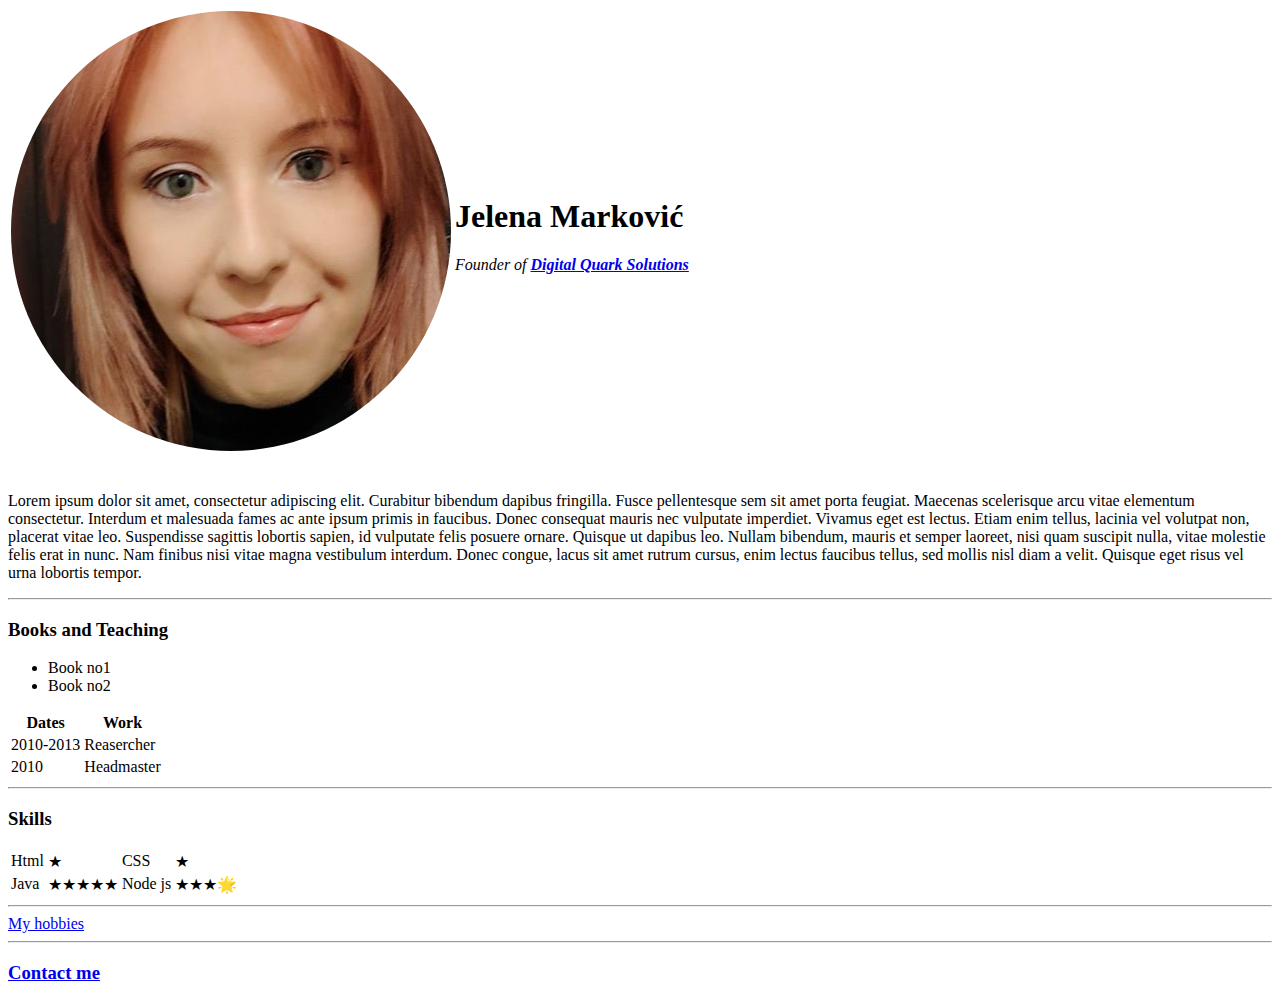
==== index.html @ 4aa1f820 "Add files via upload" ====
<!DOCTYPE html>
<html lang="sr">

<head>
    <meta charset="utf-8">
    <title>&#11088; Jelena's personal site</title>
</head>

<body>
    <table>
        <tr>
            <td> <img src="circle-cropped.png" alt="Ivanova slika">
            </td>
            <td>
                <h1>Jelena Marković</h1>
                <p><em>Founder of <a href="https://www.kozmo.rs/kosa/farbanje-kose/blans-za-kosu"><strong>Digital Quark
                                Solutions</strong></a></em></p>
            </td>
        </tr>
    </table>
    <br>
    <p>Lorem ipsum dolor sit amet, consectetur adipiscing elit. Curabitur bibendum dapibus fringilla. Fusce pellentesque
        sem sit amet porta feugiat. Maecenas scelerisque arcu vitae elementum consectetur. Interdum et malesuada fames
        ac ante ipsum primis in faucibus. Donec consequat mauris nec vulputate imperdiet. Vivamus eget est lectus. Etiam
        enim tellus, lacinia vel volutpat non, placerat vitae leo. Suspendisse sagittis lobortis sapien, id vulputate
        felis posuere ornare. Quisque ut dapibus leo. Nullam bibendum, mauris et semper laoreet, nisi quam suscipit
        nulla, vitae molestie felis erat in nunc. Nam finibus nisi vitae magna vestibulum interdum. Donec congue, lacus
        sit amet rutrum cursus, enim lectus faucibus tellus, sed mollis nisl diam a velit. Quisque eget risus vel urna
        lobortis tempor.
    </p>
    <hr>
    <h3>Books and Teaching</h3>
    <ul>
        <li>Book no1</li>
        <li>Book no2</li>

    </ul>
    <table>
        <thead>
            <th>Dates</th>
            <th>Work</th>
        </thead>
        <tbody>
            <tr>
                <td>2010-2013</td>
                <td>Reasercher</td>
            </tr>
            <tr>
                <td>2010</td>
                <td>Headmaster</td>
            </tr>
        </tbody>
        <tfoot></tfoot>

    </table>
    <hr>
    <h3>Skills</h3>
    <table>
        <tbody>


            <tr>
                <td>Html</td>
                <td>&#9733;</td>
                <td>CSS</td>
                <td>&#9733;</td>

            </tr>

            <tr>
                <td>Java</td>
                <td>&#9733;&#9733;&#9733;&#9733;&#9733;</td>
                <td>Node js</td>
                <td>&#9733;&#9733;&#9733;&#127775;</td>

            </tr>

        </tbody>

    </table>
    <hr>
    <a href="hobbies.html">My hobbies</a>
    <hr>
    <h3><a href="contacts.html">Contact me</a></h3>

</body>

</html>
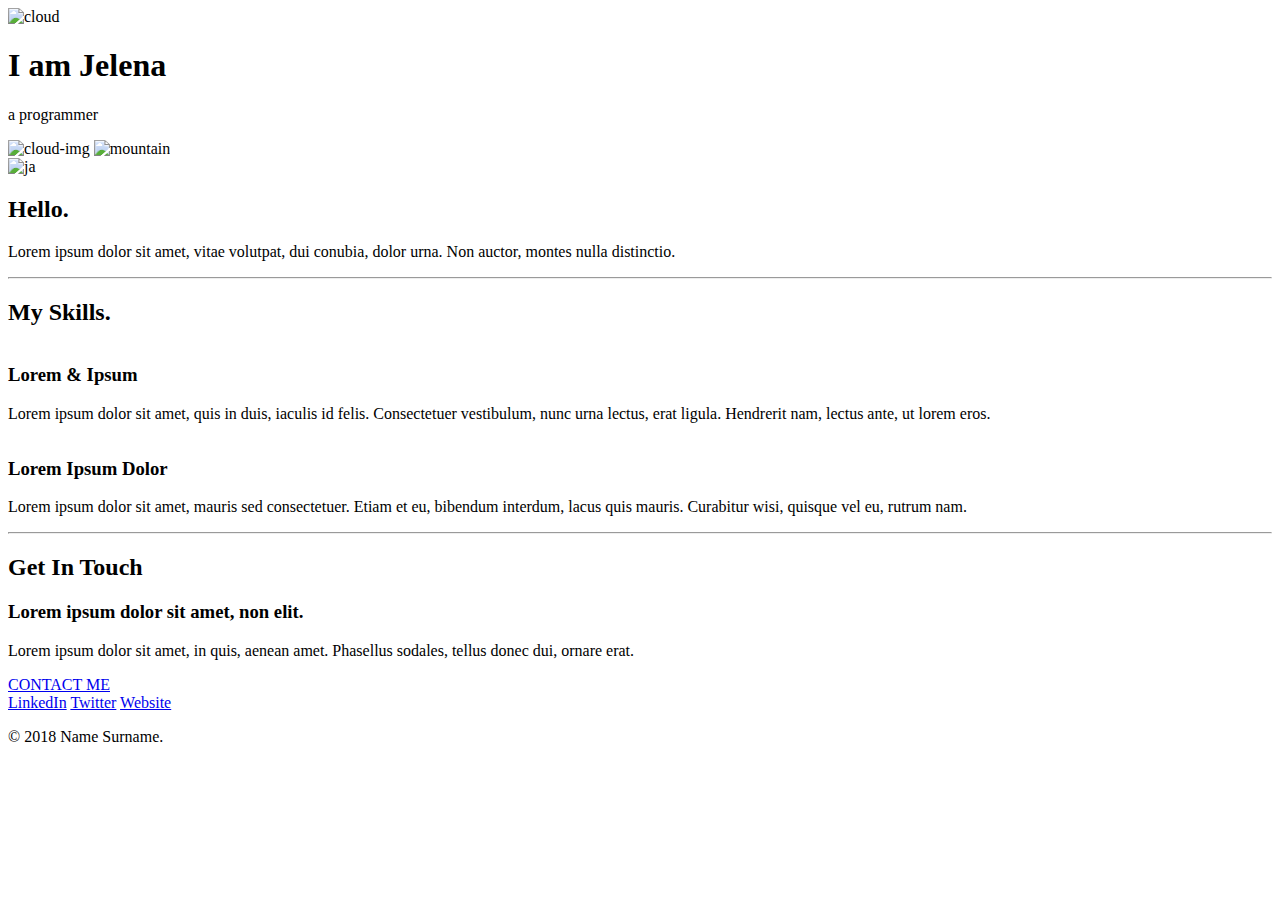
==== commit 47054480: "Add files via upload" ====
--- a/index.html
+++ b/index.html
@@ -1,88 +1,73 @@
-<!DOCTYPE html>
-<html lang="sr">
+<html lang="en">
 
 <head>
-    <meta charset="utf-8">
-    <title>&#11088; Jelena's personal site</title>
+    <meta charset="UTF-8">
+    <meta http-equiv="X-UA-Compatible" content="IE=edge">
+    <meta name="viewport" content="width=device-width, initial-scale=1.0">
+    <title>Jelena Markovic</title>
+    <link rel="stylesheet" href="css/styles.css">
+    <link rel="icon" href="favicon.ico">
+    <link rel="preconnect" href="https://fonts.gstatic.com">
+    <link href="https://fonts.googleapis.com/css2?family=Merriweather:wght@300&family=Sacramento&display=swap"
+        rel="stylesheet">
 </head>
 
 <body>
-    <table>
-        <tr>
-            <td> <img src="circle-cropped.png" alt="Ivanova slika">
-            </td>
-            <td>
-                <h1>Jelena Marković</h1>
-                <p><em>Founder of <a href="https://www.kozmo.rs/kosa/farbanje-kose/blans-za-kosu"><strong>Digital Quark
-                                Solutions</strong></a></em></p>
-            </td>
-        </tr>
-    </table>
-    <br>
-    <p>Lorem ipsum dolor sit amet, consectetur adipiscing elit. Curabitur bibendum dapibus fringilla. Fusce pellentesque
-        sem sit amet porta feugiat. Maecenas scelerisque arcu vitae elementum consectetur. Interdum et malesuada fames
-        ac ante ipsum primis in faucibus. Donec consequat mauris nec vulputate imperdiet. Vivamus eget est lectus. Etiam
-        enim tellus, lacinia vel volutpat non, placerat vitae leo. Suspendisse sagittis lobortis sapien, id vulputate
-        felis posuere ornare. Quisque ut dapibus leo. Nullam bibendum, mauris et semper laoreet, nisi quam suscipit
-        nulla, vitae molestie felis erat in nunc. Nam finibus nisi vitae magna vestibulum interdum. Donec congue, lacus
-        sit amet rutrum cursus, enim lectus faucibus tellus, sed mollis nisl diam a velit. Quisque eget risus vel urna
-        lobortis tempor.
-    </p>
+    <div class="top-container">
+        <img class="top-cloud" src="images/cloud.png" alt="cloud">
+        <h1>I am Jelena</h1>
+        <p>a programmer</p>
+        <img class="bottom-cloud" src="images/cloud.png" alt="cloud-img">
+        <img src="images/mountain.png" alt="mountain">
+    </div>
+
+    <div class="middle-container">
+        <div class="profile">
+            <img class="jelena" src="images/jelenaM.png" alt="ja">
+            <h2>Hello.</h2>
+            <p class="intro">Lorem ipsum dolor sit amet, vitae volutpat, dui conubia, dolor urna. Non auctor, montes
+                nulla
+                distinctio.</p>
+        </div>
+
+    </div>
     <hr>
-    <h3>Books and Teaching</h3>
-    <ul>
-        <li>Book no1</li>
-        <li>Book no2</li>
+    <div class="skills">
+        <h2>My Skills.</h2>
+        <div class="skill-row">
+            <img class="comp" src="images/computer.png" alt="">
+            <h3>Lorem & Ipsum</h3>
+            <p class="code-clear">Lorem ipsum dolor sit amet, quis in duis, iaculis id felis. Consectetuer
+                vestibulum, nunc urna
+                lectus, erat
+                ligula. Hendrerit nam, lectus ante, ut lorem eros.</p>
+        </div>
+        <div class="skill-row">
+            <img class="chillies" src="images/chillies.png" alt="">
+            <h3>Lorem Ipsum Dolor</h3>
+            <p class="chilli-clear">Lorem ipsum dolor sit amet, mauris sed consectetuer. Etiam et eu, bibendum
+                interdum, lacus quis
+                mauris.
+                Curabitur wisi, quisque vel eu, rutrum nam.</p>
+        </div>
 
-    </ul>
-    <table>
-        <thead>
-            <th>Dates</th>
-            <th>Work</th>
-        </thead>
-        <tbody>
-            <tr>
-                <td>2010-2013</td>
-                <td>Reasercher</td>
-            </tr>
-            <tr>
-                <td>2010</td>
-                <td>Headmaster</td>
-            </tr>
-        </tbody>
-        <tfoot></tfoot>
-
-    </table>
-    <hr>
-    <h3>Skills</h3>
-    <table>
-        <tbody>
+        <hr>
+        <div class="contact-me">
+            <h2>Get In Touch</h2>
+            <h3>Lorem ipsum dolor sit amet, non elit.</h3>
+            <p>Lorem ipsum dolor sit amet, in quis, aenean amet. Phasellus sodales, tellus donec dui, ornare erat.
+            </p>
+            <a class="btn" href="mailto:name@email.com">CONTACT ME</a>
+        </div>
+    </div>
 
 
-            <tr>
-                <td>Html</td>
-                <td>&#9733;</td>
-                <td>CSS</td>
-                <td>&#9733;</td>
-
-            </tr>
-
-            <tr>
-                <td>Java</td>
-                <td>&#9733;&#9733;&#9733;&#9733;&#9733;</td>
-                <td>Node js</td>
-                <td>&#9733;&#9733;&#9733;&#127775;</td>
-
-            </tr>
-
-        </tbody>
-
-    </table>
-    <hr>
-    <a href="hobbies.html">My hobbies</a>
-    <hr>
-    <h3><a href="contacts.html">Contact me</a></h3>
-
+    <div class="bottom-container">
+        <a class="footer-link" href="https://www.linkedin.com/">LinkedIn</a>
+        <a class="footer-link" href="https://twitter.com/">Twitter</a>
+        <a class="footer-link" href="https://www.appbrewery.co/">Website</a>
+        <p class="name-sur">© 2018 Name Surname.</p>
+    </div>
 </body>
 
 </html>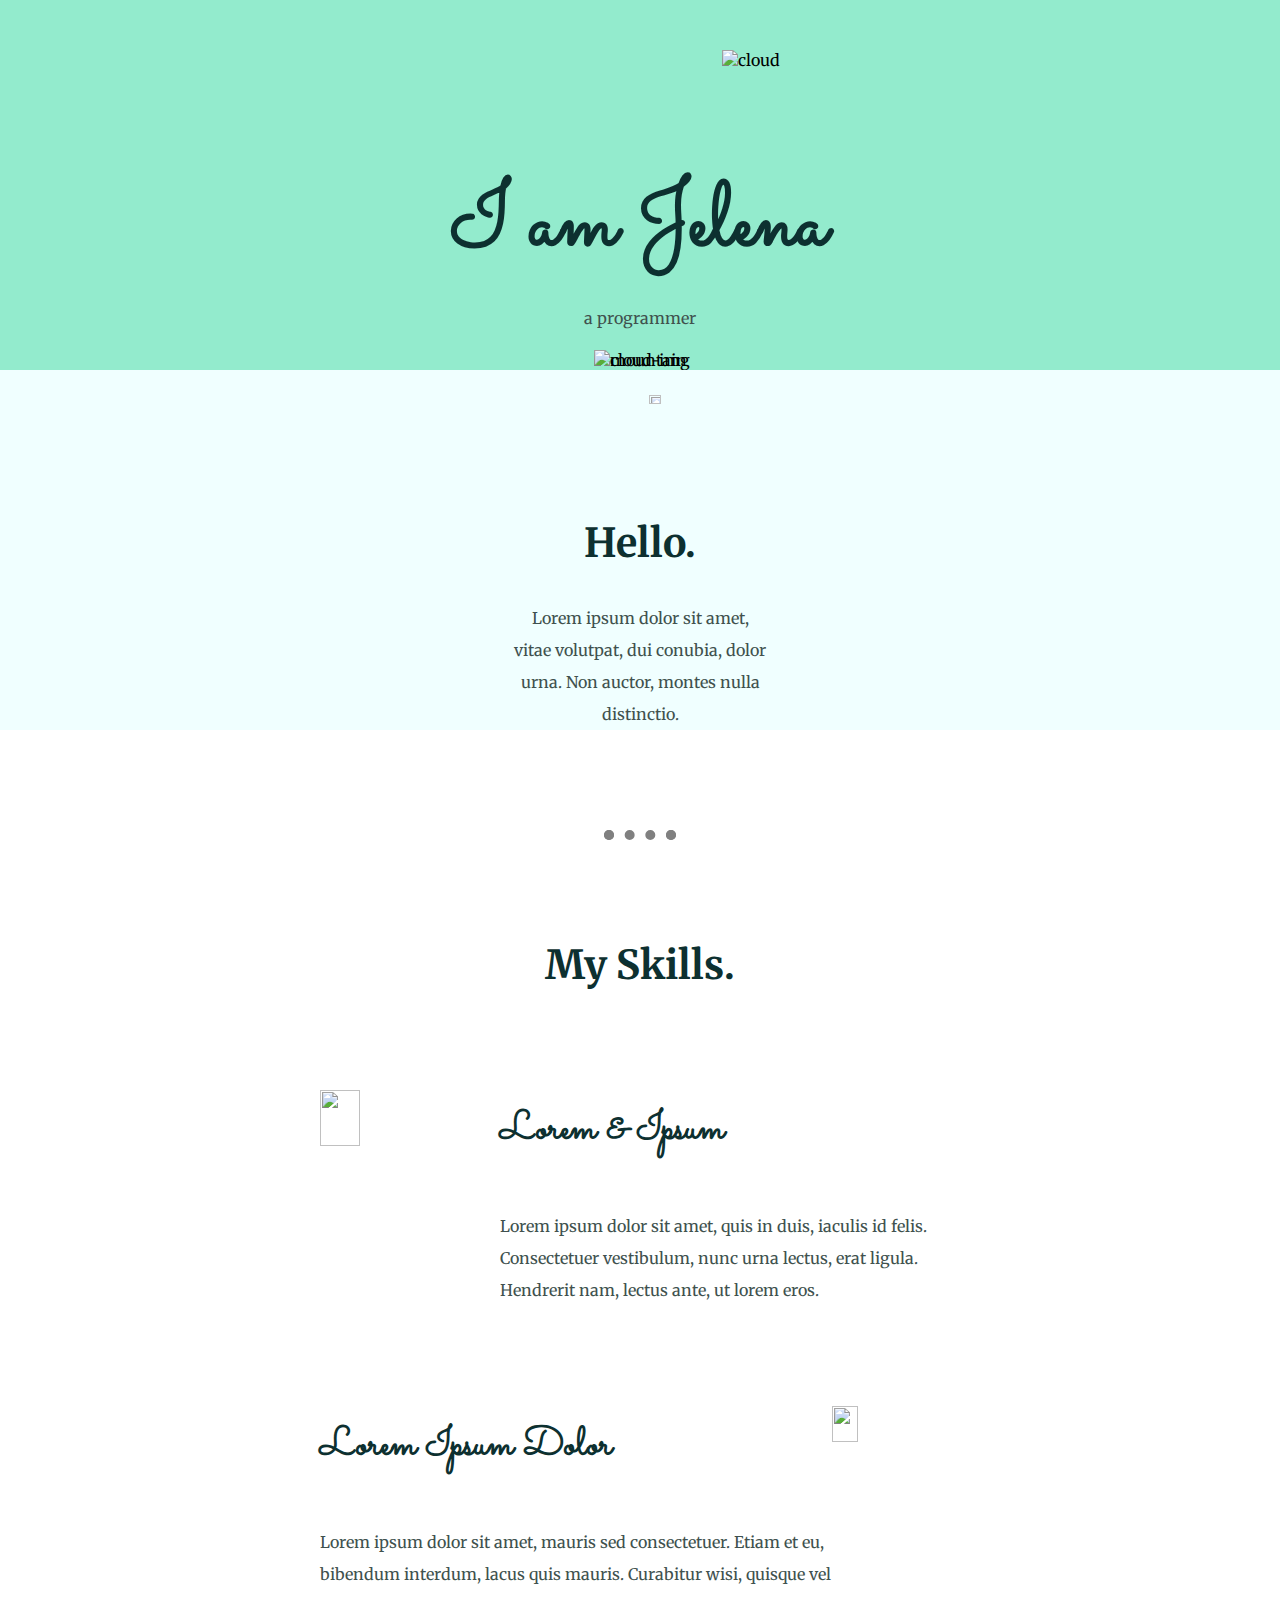
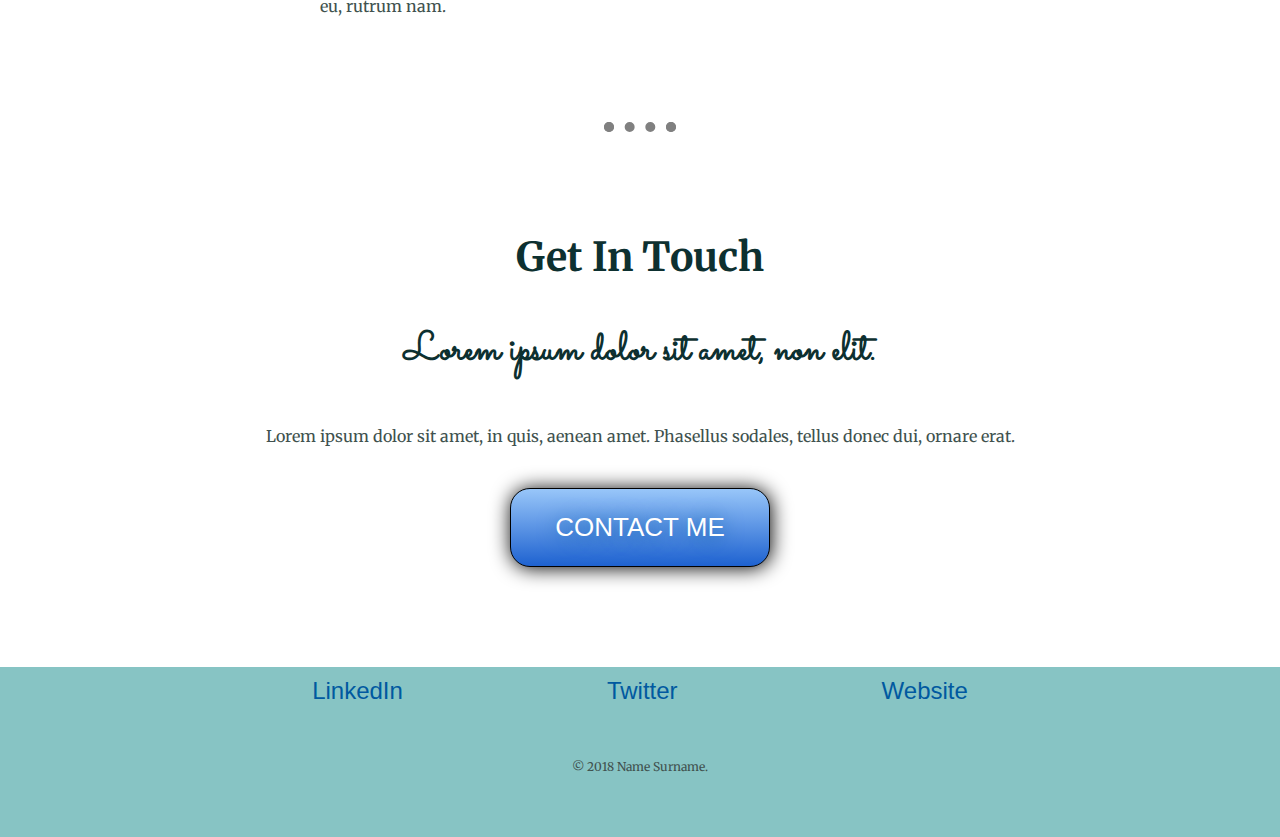
==== commit c0dd9fb5: "Update index.html" ====
--- a/index.html
+++ b/index.html
@@ -5,7 +5,7 @@
     <meta http-equiv="X-UA-Compatible" content="IE=edge">
     <meta name="viewport" content="width=device-width, initial-scale=1.0">
     <title>Jelena Markovic</title>
-    <link rel="stylesheet" href="css/styles.css">
+    <link rel="stylesheet" href="styles.css">
     <link rel="icon" href="favicon.ico">
     <link rel="preconnect" href="https://fonts.gstatic.com">
     <link href="https://fonts.googleapis.com/css2?family=Merriweather:wght@300&family=Sacramento&display=swap"
@@ -70,4 +70,4 @@
     </div>
 </body>
 
-</html>+</html>
--- a/styles.css
+++ b/styles.css
@@ -0,0 +1,186 @@
+
+
+h1 {
+    margin-bottom: 0;
+    display: inline-block;
+    margin-top: 100px auto 0 auto;
+    font-size: 562.5%;
+    font-family: 'Sacramento', cursive;
+    color:#0d3030;
+
+}
+
+body {
+    margin: 0;
+    margin-bottom: 0;
+    text-align: center;
+    font-family: 'Merriweather', serif;
+    
+    
+ }
+
+ h2 {
+    font-family: 'Merriweather', cursive;
+    font-size: 2.5rem;
+     color: #0d3030;
+     
+ }
+
+ h3 {
+    font-family: 'Sacramento', cursive;
+     color: #0d3030;
+     font-size: 2.5rem;
+
+     
+   
+}
+
+ p{
+     font-size: 2rem;
+     margin-top: 10px;
+     color: #40514E;
+     font-size: 1rem;
+     font-weight: normal;
+     line-height: 2;
+
+ }
+
+.middle-container {
+    background-color: azure;
+
+    
+}
+
+
+.bottom-container {
+    background-color: rgb(135, 196, 196);
+    width: auto;
+    height: 150px;
+    padding: 10;
+    
+}
+.bottom-cloud {
+    position: absolute;
+}
+
+.top-cloud {
+    position: absolute;
+     
+     right: 500px;
+     top: 50px;
+
+}
+
+.top-container {
+    position: relative;
+    padding-top: 100px ;
+    background-color: rgb(147, 235, 205);
+    
+}
+
+.footer-link {
+    color: #0059A0;
+    text-decoration: none;
+    font-family: Arial, Helvetica, sans-serif;
+    padding: 100px;
+    font-size: 1.5rem;
+
+    
+    
+    
+    
+}
+
+.footer-link:hover{
+    color: #FFFFFF;
+}
+.btn {
+    color: #0d3030;
+
+}
+
+.skill-row {
+    width: 50%;
+    margin: 100px auto 100px auto;
+    text-align: left;
+    line-height: 2;
+}
+.chillies {
+    width: 20%;
+    float: right;
+    
+    
+}
+.comp {
+    width: 25%;
+    float: left;
+    margin-right: 20px;
+}
+.jelena {
+    width: 10%;
+    margin-top: 25px;
+    margin-left: 30px;
+}
+ 
+hr {
+    border: 10px dotted grey;
+    border-bottom: none;
+    width: 4%;
+    margin: 100px auto;
+    
+}
+.btn {
+    background: #98C6F9;
+   background-image: -webkit-linear-gradient(top, #98C6F9, #1E62D0);
+   background-image: -moz-linear-gradient(top, #98C6F9, #1E62D0);
+   background-image: -ms-linear-gradient(top, #98C6F9, #1E62D0);
+   background-image: -o-linear-gradient(top, #98C6F9, #1E62D0);
+   background-image: -webkit-gradient(to bottom, #98C6F9, #1E62D0);
+   -webkit-border-radius: 20px;
+   -moz-border-radius: 20px;
+   border-radius: 20px;
+   height: 19px;
+   line-height: 19px;
+   color: #FFFFFF;
+   font-family: Arial;
+   width: 136px;
+   font-size: 26px;
+   font-weight: 100;
+   padding: 29px;
+   -webkit-box-shadow: 1px 1px 20px 0 #000000;
+   -moz-box-shadow: 1px 1px 20px 0 #000000;
+   box-shadow: 1px 1px 20px 0 #000000;
+   text-shadow: 1px 1px 20px #0059A0;
+   border: solid #000000 1px;
+   text-decoration: none;
+   display: inline-block;
+   cursor: pointer;
+   text-align: center;
+   width: 200px;
+   margin-bottom: 100px;
+   margin-top: 20px;
+}
+
+.btn:hover {
+    border: solid #337FED 1px;
+    background: #1E62D0;
+    background-image: -webkit-linear-gradient(top, #1E62D0, #3D94F6);
+    background-image: -moz-linear-gradient(top, #1E62D0, #3D94F6);
+    background-image: -ms-linear-gradient(top, #1E62D0, #3D94F6);
+    background-image: -o-linear-gradient(top, #1E62D0, #3D94F6);
+    background-image: -webkit-gradient(to bottom, #1E62D0, #3D94F6);
+    -webkit-border-radius: 20px;
+    -moz-border-radius: 20px;
+    border-radius: 20px;
+    text-decoration: none;
+}
+.name-sur {
+    margin-bottom: 0;
+    font-size: 0.75rem;
+    padding: 40px;
+}
+
+.intro {
+    width: 20%;
+    margin: auto;
+}
